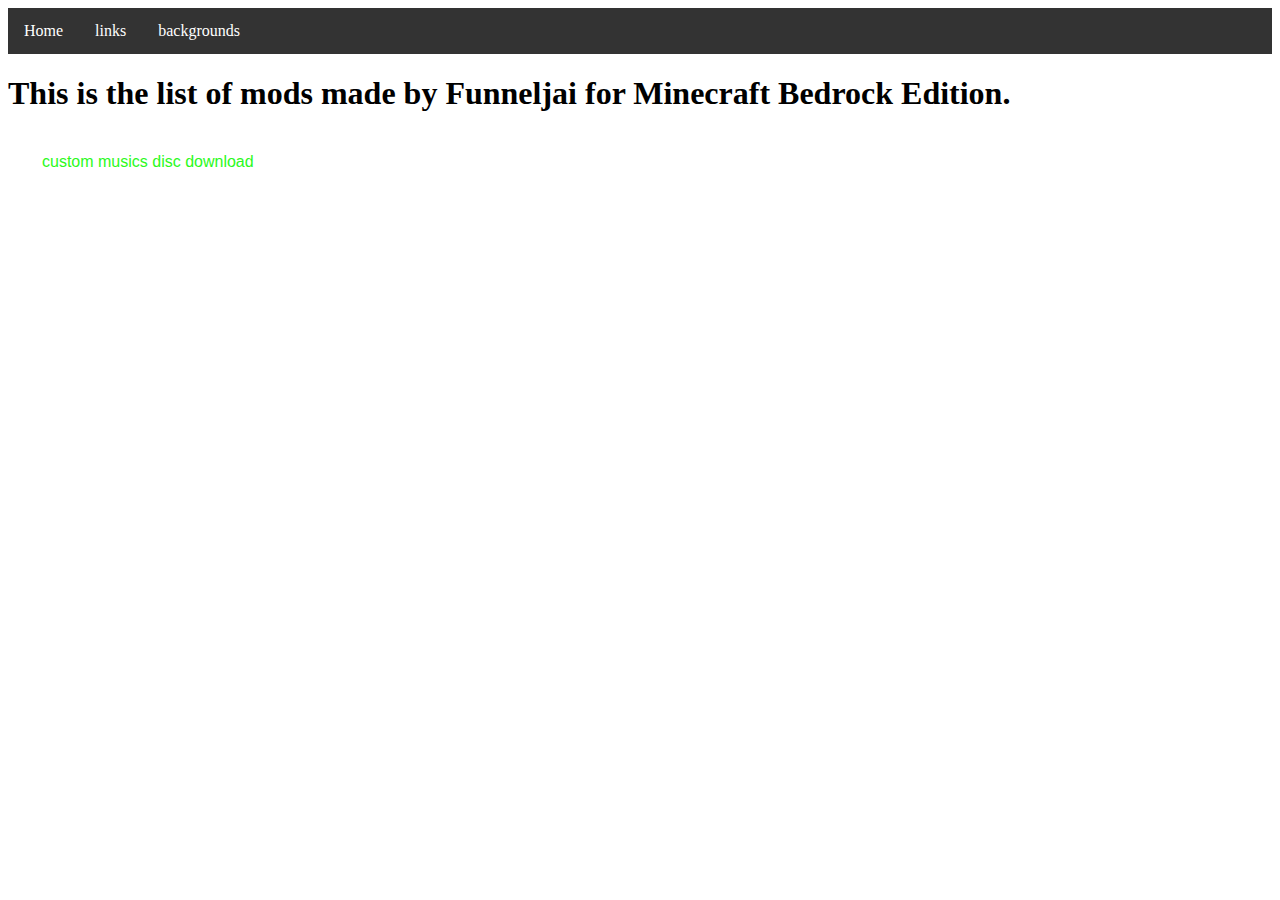
==== mods.html @ 84e989af "Update mods.html" ====
<!DOCTYPE html>
<html>
<head>
<meta http-equiv="Content-Type" content="text/html; charset=utf-8">
<link rel="stylesheet" media="screen" href="assets/style.css" />
<script type="text/javascript" src="main.js"></script>
</head>
<body onload="b()" id="body">
<div class="navbar">
  <a href="index.html">Home</a>
  <div class="dropdown">
    <button class="dropbtn">links
      <i class="fa fa-caret-down"></i>
    </button>
    <div class="dropdown-content">
      <a href="mods.html">mods</a>
      <a href="websites.html">websites</a>
  </div>
 </div>
 <div class="dropdown">
    <button class="dropbtn">backgrounds
      <i class="fa fa-caret-down"></i>
    </button>
    <div class="dropdown-content">
      <a onclick="gold()">gold</a>
      <a onclick="blue()">blue</a>
      <a onclick="red()">red</a>
      <a onclick="white()">white</a>
      <a onclick="black()">black</a>
  </div>
 </div>
</div>
<h1> This is the list of mods made by Funneljai for Minecraft Bedrock Edition.</h1>
<p style="color:rgba(43, 249, 33);">
</p>
<li><a href="assets/mods/meep.mcaddon" target="_blank">
  <button class="button button1" style="color:rgba(43, 249, 33);">custom musics disc download</button></a></li>
<audio loop autoplay>
<source src="anti.ogg" type="audio/ogg">
</audio>
</body>
</html>
---- assets/style.css ----
.button {
  border: none;
  color: transparent;
  padding: 15px 32px;
  text-align: center;
  text-decoration: none;
  display: inline-block;
  font-size: 16px;
  margin: 4px 2px;
  cursor: pointer;
}

.button1 {background-color: transparent;} /* Green */
.button2 {background-color: transparent;} /* Blue */
.navbar {
  overflow: hidden;
  background-color: #333;
}

.navbar a {
  float: left;
  font-size: 16px;
  color: white;
  text-align: center;
  padding: 14px 16px;
  text-decoration: none;
}

.dropdown {
  float: left;
  overflow: hidden;
}

.dropdown .dropbtn {
  font-size: 16px;
  border: none;
  outline: none;
  color: white;
  padding: 14px 16px;
  background-color: inherit;
  font-family: inherit;
  margin: 0;
}

.navbar a:hover, .dropdown:hover .dropbtn {
  background-color: red;
}

.dropdown-content {
  display: none;
  position: absolute;
  background-color: #f9f9f9;
  min-width: 160px;
  box-shadow: 0px 8px 16px 0px rgba(0,0,0,0.2);
  z-index: 1;
}

.dropdown-content a {
  float: none;
  color: black;
  padding: 12px 16px;
  text-decoration: none;
  display: block;
  text-align: left;
}

.dropdown-content a:hover {
  background-color: #ddd;
}

.dropdown:hover .dropdown-content {
  display: block;
}
body

{

background-image: url("img/bgBlack.jpg");

}
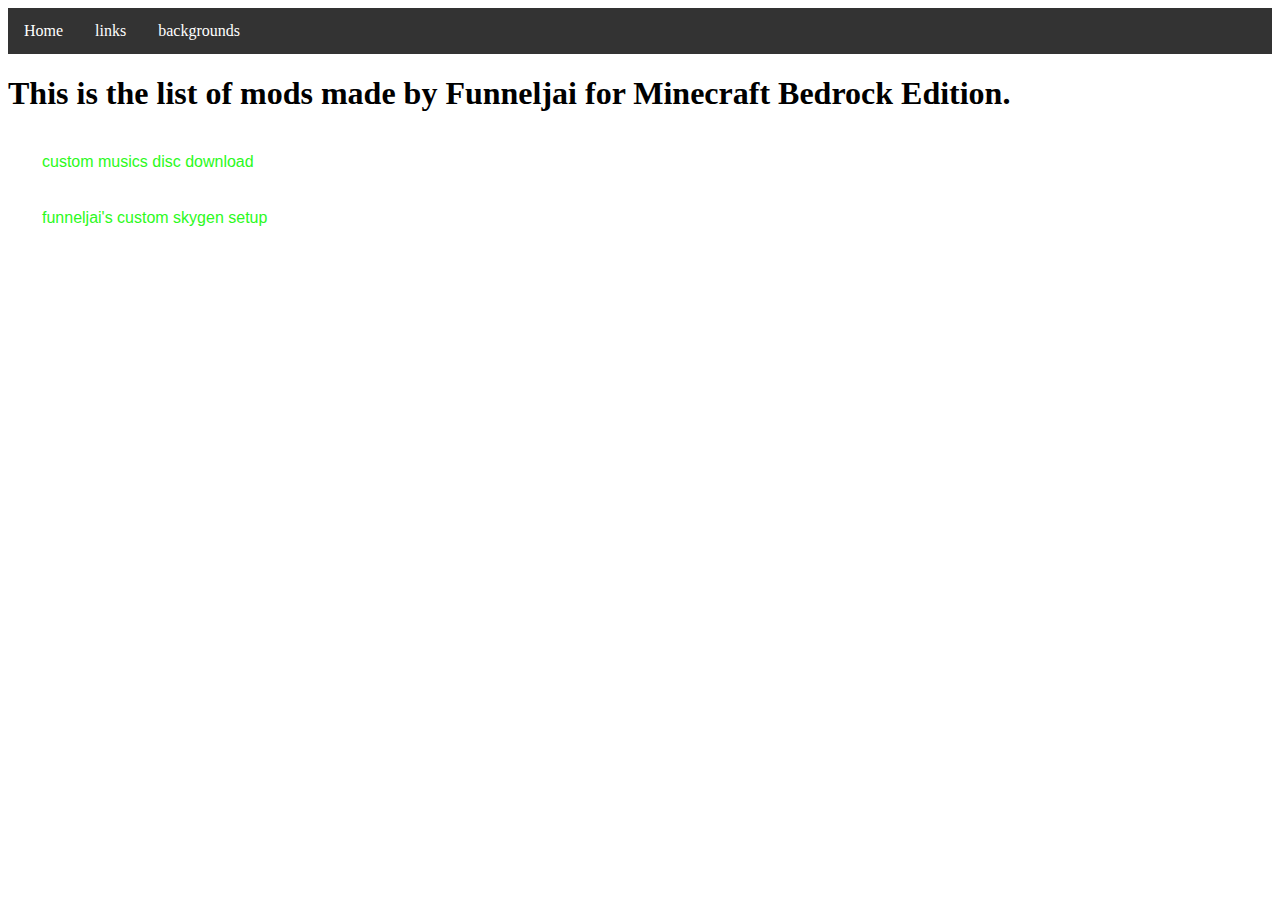
==== commit 2934abd3: "Update mods.html" ====
--- a/mods.html
+++ b/mods.html
@@ -33,8 +33,10 @@
 <h1> This is the list of mods made by Funneljai for Minecraft Bedrock Edition.</h1>
 <p style="color:rgba(43, 249, 33);">
 </p>
-<li><a href="assets/mods/meep.mcaddon" target="_blank">
+<li><a href="assets/mods/" target="_blank">
   <button class="button button1" style="color:rgba(43, 249, 33);">custom musics disc download</button></a></li>
+<li><a href="assets/mods/skygen.mcaddon" target="_blank">
+<button class="button button1" style="color:rgba(43, 249, 33);">funneljai's custom skygen setup</button></a></li>
 <audio loop autoplay>
 <source src="anti.ogg" type="audio/ogg">
 </audio>
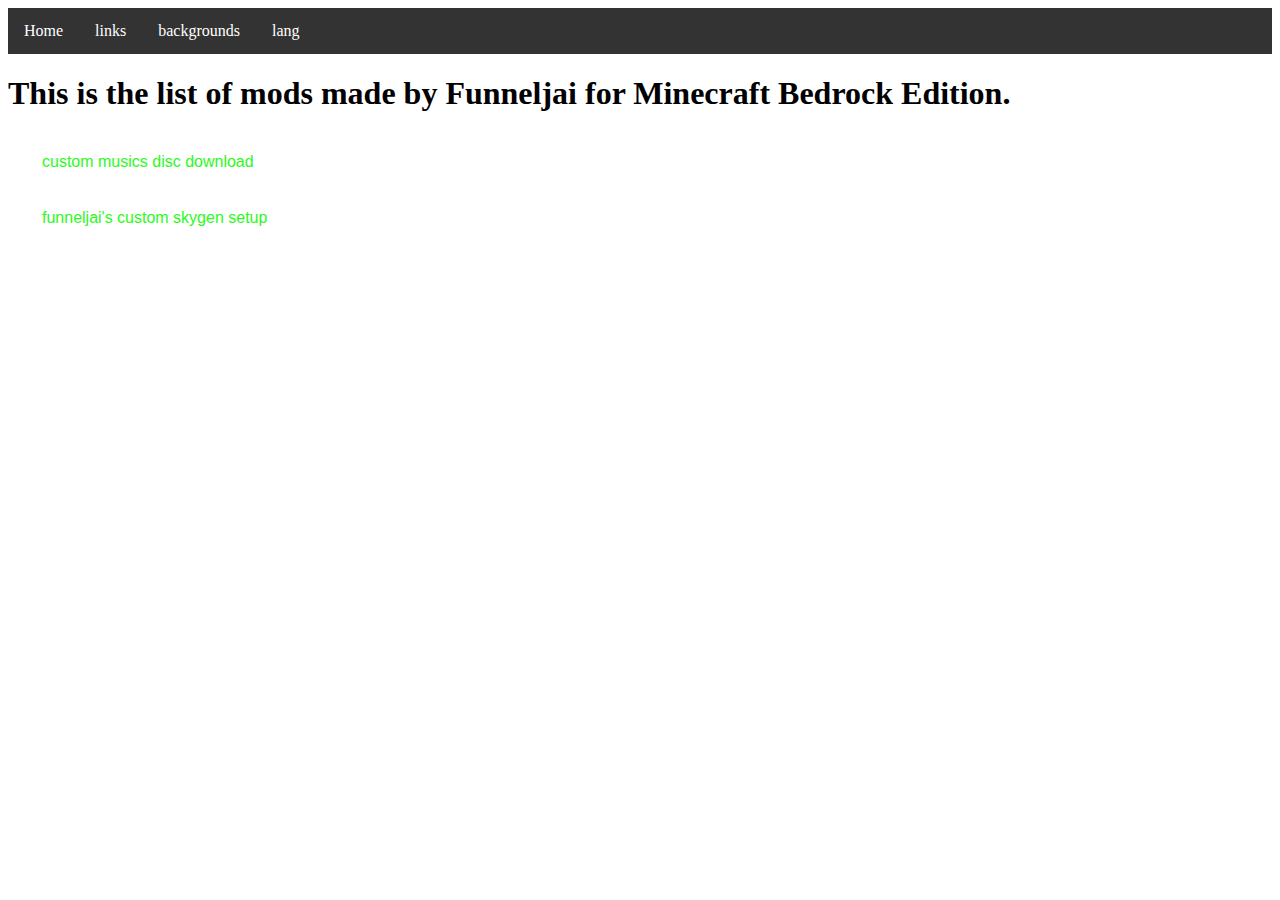
==== commit de1be9e0: "Update mods.html" ====
--- a/mods.html
+++ b/mods.html
@@ -6,27 +6,37 @@
 <script type="text/javascript" src="main.js"></script>
 </head>
 <body onload="b()" id="body">
-<div class="navbar">
-  <a href="index.html">Home</a>
+  <div class="navbar">
+  <a id="home" href="index.html">Home</a>
   <div class="dropdown">
-    <button class="dropbtn">links
+    <button id="ls" class="dropbtn">links
       <i class="fa fa-caret-down"></i>
     </button>
     <div class="dropdown-content">
-      <a href="mods.html">mods</a>
-      <a href="websites.html">websites</a>
+      <a id="ms" href="mods.html">mods</a>
+      <a id="ws" href="websites.html">websites</a>
   </div>
  </div>
  <div class="dropdown">
-    <button class="dropbtn">backgrounds
+    <button id="bg" class="dropbtn">backgrounds
       <i class="fa fa-caret-down"></i>
     </button>
     <div class="dropdown-content">
-      <a onclick="gold()">gold</a>
-      <a onclick="blue()">blue</a>
-      <a onclick="red()">red</a>
-      <a onclick="white()">white</a>
-      <a onclick="black()">black</a>
+      <a id="gd" onclick="gold()">gold</a>
+      <a id="be" onclick="blue()">blue</a>
+      <a id="rd" onclick="red()">red</a>
+      <a id="we" onclick="white()">white</a>
+      <a id="bk" onclick="black()">black</a>
+  </div>
+ </div>
+  <div class="dropdown">
+    <button id="lg" class="dropbtn">lang
+      <i class="fa fa-caret-down"></i>
+    </button>
+    <div class="dropdown-content">
+      <a id="en" onclick="EN()">EN</a>
+      <a id="es" onclick="ES()">ES</a>
+      <a id="jp" onclick="JP()">JP</a>
   </div>
  </div>
 </div>
@@ -35,7 +45,7 @@
 </p>
 <li><a href="assets/mods/" target="_blank">
   <button class="button button1" style="color:rgba(43, 249, 33);">custom musics disc download</button></a></li>
-<li><a href="assets/mods/skygen.mcaddon" target="_blank">
+<li><a href="assets/mods/Archive.mcaddon" target="_blank">
 <button class="button button1" style="color:rgba(43, 249, 33);">funneljai's custom skygen setup</button></a></li>
 <audio loop autoplay>
 <source src="anti.ogg" type="audio/ogg">
--- a/assets/style.css
+++ b/assets/style.css
@@ -63,11 +63,21 @@
   display: block;
   text-align: left;
 }
+.dropdown-content b {
+  float: none;
+  color: black;
+  padding: 12px 16px;
+  text-decoration: none;
+  display: block;
+  text-align: right;
+}
 
 .dropdown-content a:hover {
   background-color: #ddd;
 }
-
+.dropdown-content b:hover {
+  background-color: #ddd;
+}
 .dropdown:hover .dropdown-content {
   display: block;
 }
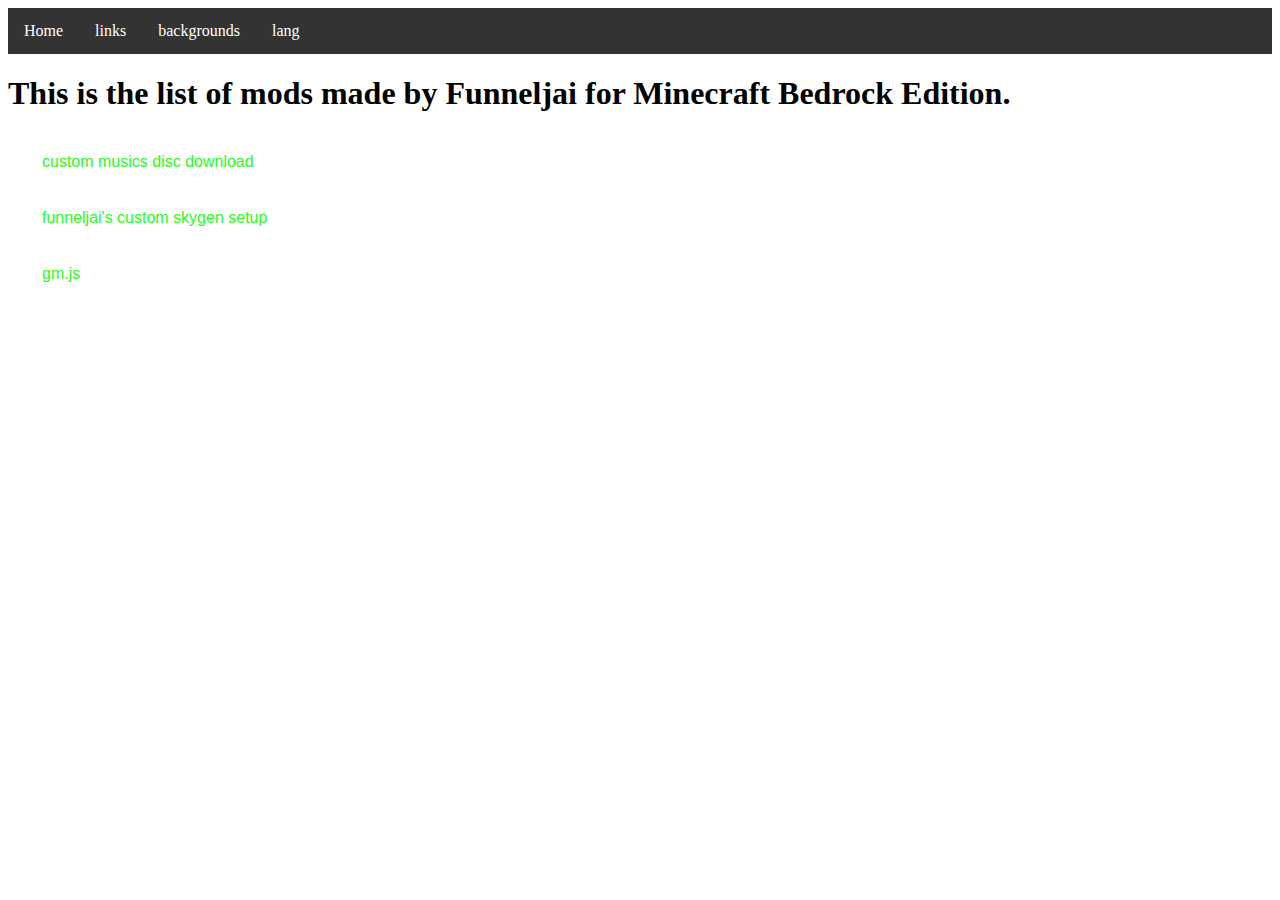
==== commit ded48d80: "Update mods.html" ====
--- a/mods.html
+++ b/mods.html
@@ -46,7 +46,9 @@
 <li><a href="assets/mods/" target="_blank">
   <button class="button button1" style="color:rgba(43, 249, 33);">custom musics disc download</button></a></li>
 <li><a href="assets/mods/Archive.mcaddon" target="_blank">
-<button class="button button1" style="color:rgba(43, 249, 33);">funneljai's custom skygen setup</button></a></li>
+ <button class="button button1" style="color:rgba(43, 249, 33);">funneljai's custom skygen setup</button></a></li>
+<li><a href="gm.js" target="_blank">
+<button class="button button1" style="color:rgba(43, 249, 33);">gm.js</button></a></li>
 <audio loop autoplay>
 <source src="anti.ogg" type="audio/ogg">
 </audio>
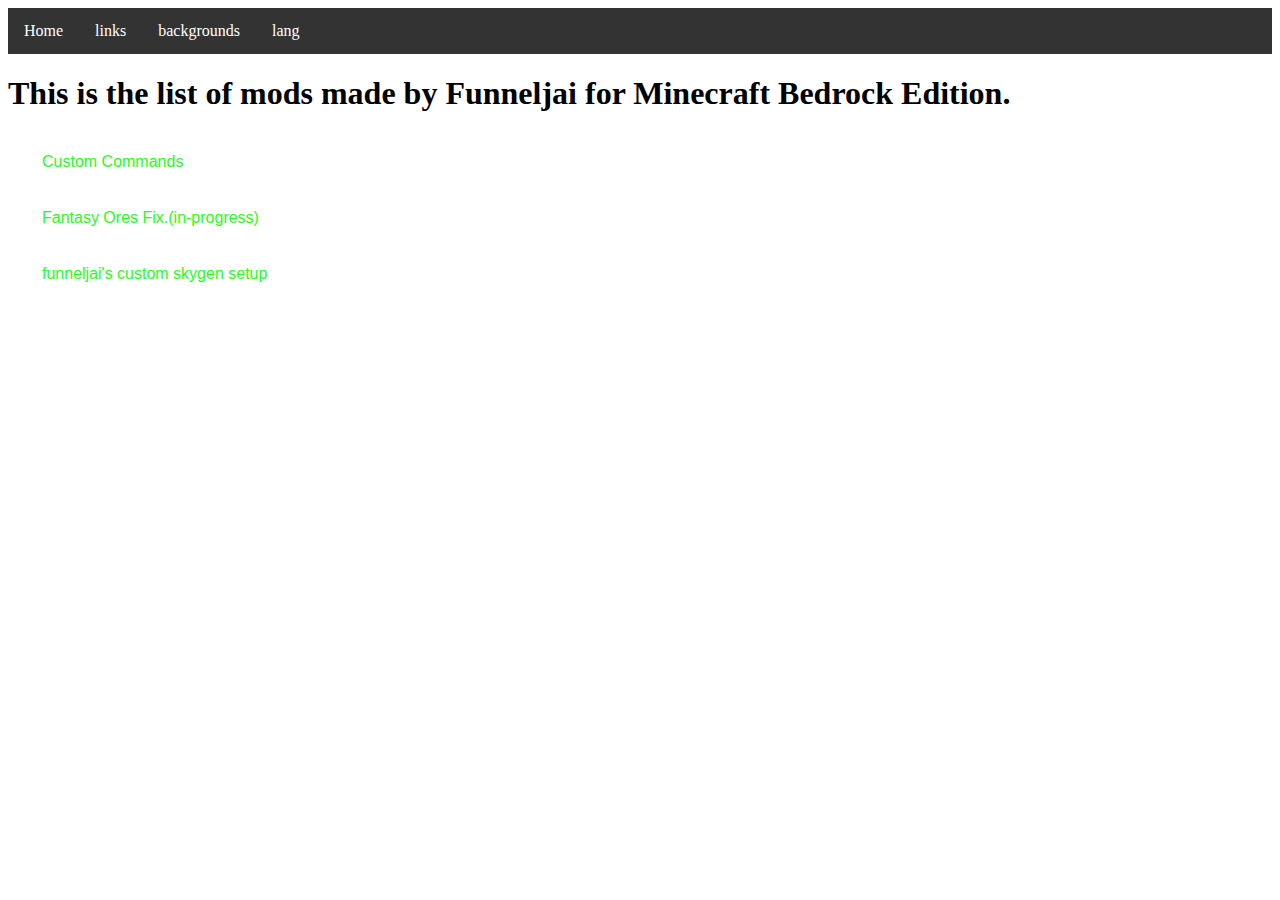
==== commit 5d1dc588: "Update mods.html" ====
--- a/mods.html
+++ b/mods.html
@@ -43,12 +43,12 @@
 <h1> This is the list of mods made by Funneljai for Minecraft Bedrock Edition.</h1>
 <p style="color:rgba(43, 249, 33);">
 </p>
-<li><a href="assets/mods/" target="_blank">
-  <button class="button button1" style="color:rgba(43, 249, 33);">custom musics disc download</button></a></li>
+<li><a href="assets/mods/Side_Test.mcaddon" target="_blank">
+  <button class="button button1" style="color:rgba(43, 249, 33);">Custom Commands</button></a></li>
+<li><a href="assets/mods/Fantasy_orefix.mcaddon" target="_blank">
+  <button class="button button1" style="color:rgba(43, 249, 33);">Fantasy Ores Fix.(in-progress)</button></a></li>
 <li><a href="assets/mods/Archive.mcaddon" target="_blank">
  <button class="button button1" style="color:rgba(43, 249, 33);">funneljai's custom skygen setup</button></a></li>
-<li><a href="gm.js" target="_blank">
-<button class="button button1" style="color:rgba(43, 249, 33);">gm.js</button></a></li>
 <audio loop autoplay>
 <source src="anti.ogg" type="audio/ogg">
 </audio>
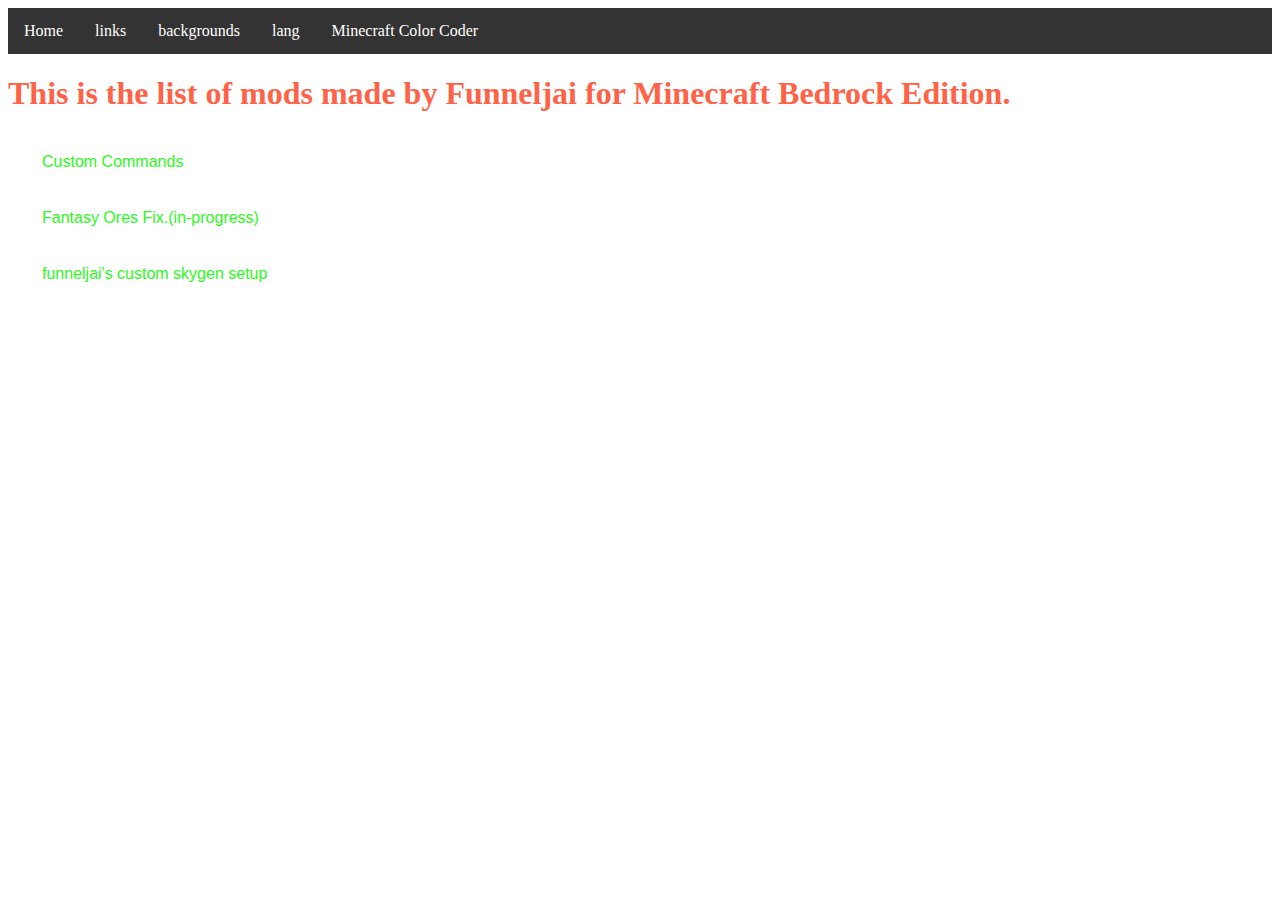
==== commit 3678fd41: "Update mods.html" ====
--- a/mods.html
+++ b/mods.html
@@ -13,8 +13,8 @@
       <i class="fa fa-caret-down"></i>
     </button>
     <div class="dropdown-content">
-      <a id="ms" href="mods.html">mods</a>
       <a id="ws" href="websites.html">websites</a>
+      <a id="sl" href="social.html">socials</a>
   </div>
  </div>
  <div class="dropdown">
@@ -39,11 +39,12 @@
       <a id="jp" onclick="JP()">JP</a>
   </div>
  </div>
+    <a id="MCC" onclick="clr()">Minecraft Color Coder</a>
 </div>
-<h1> This is the list of mods made by Funneljai for Minecraft Bedrock Edition.</h1>
+<h1 id="h1" style="color:Tomato;"> This is the list of mods made by Funneljai for Minecraft Bedrock Edition.</h1>
 <p style="color:rgba(43, 249, 33);">
 </p>
-<li><a href="assets/mods/Side_Test.mcaddon" target="_blank">
+<li><a href="assets/mods/Side_test.mcaddon" target="_blank">
   <button class="button button1" style="color:rgba(43, 249, 33);">Custom Commands</button></a></li>
 <li><a href="assets/mods/Fantasy_orefix.mcaddon" target="_blank">
   <button class="button button1" style="color:rgba(43, 249, 33);">Fantasy Ores Fix.(in-progress)</button></a></li>
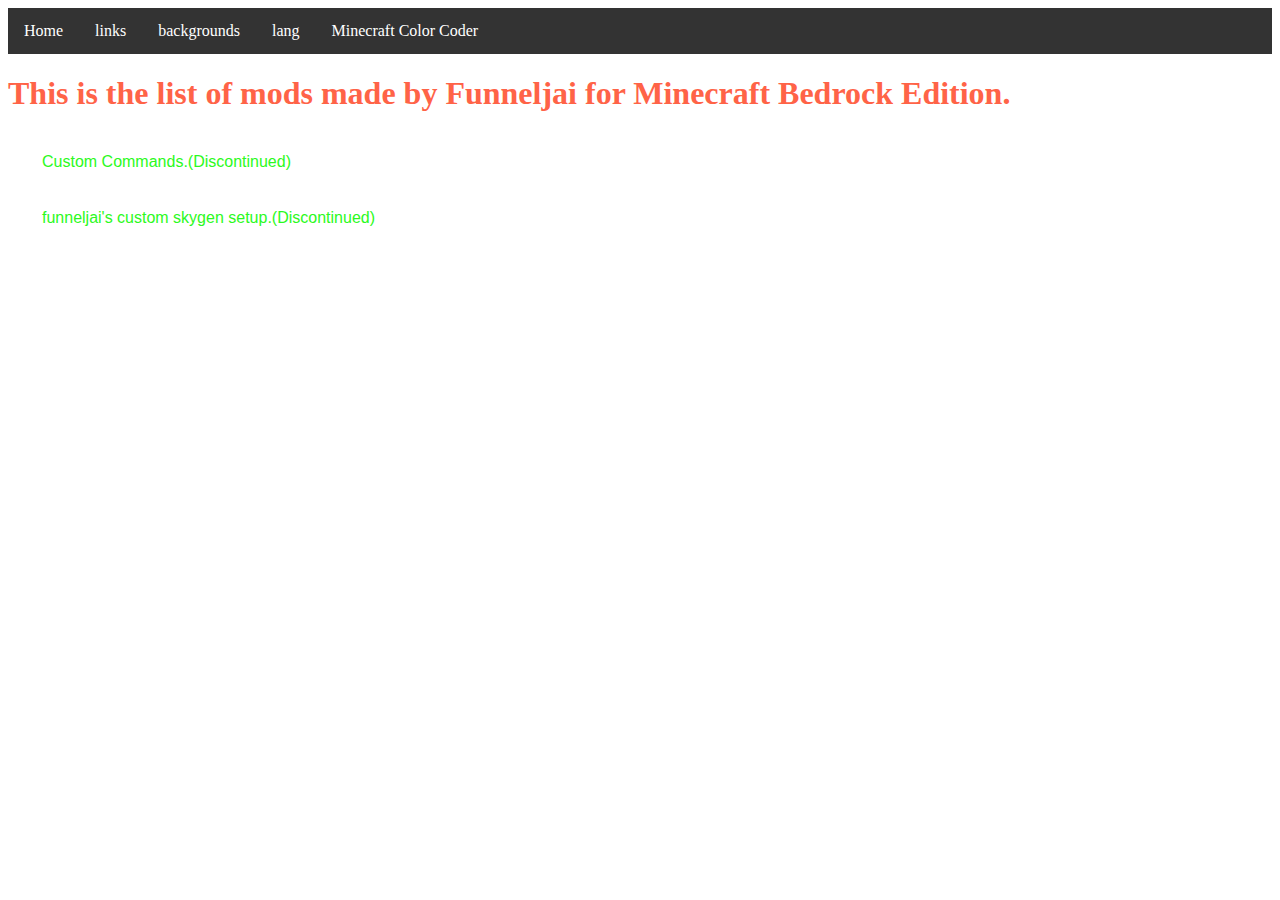
==== commit 69f23a3f: "Update mods.html" ====
--- a/mods.html
+++ b/mods.html
@@ -45,11 +45,9 @@
 <p style="color:rgba(43, 249, 33);">
 </p>
 <li><a href="assets/mods/Side_test.mcaddon" target="_blank">
-  <button class="button button1" style="color:rgba(43, 249, 33);">Custom Commands</button></a></li>
-<li><a href="assets/mods/Fantasy_orefix.mcaddon" target="_blank">
-  <button class="button button1" style="color:rgba(43, 249, 33);">Fantasy Ores Fix.(in-progress)</button></a></li>
+  <button class="button button1" style="color:rgba(43, 249, 33);">Custom Commands.(Discontinued)</button></a></li>
 <li><a href="assets/mods/Archive.mcaddon" target="_blank">
- <button class="button button1" style="color:rgba(43, 249, 33);">funneljai's custom skygen setup</button></a></li>
+ <button class="button button1" style="color:rgba(43, 249, 33);">funneljai's custom skygen setup.(Discontinued)</button></a></li>
 <audio loop autoplay>
 <source src="anti.ogg" type="audio/ogg">
 </audio>
